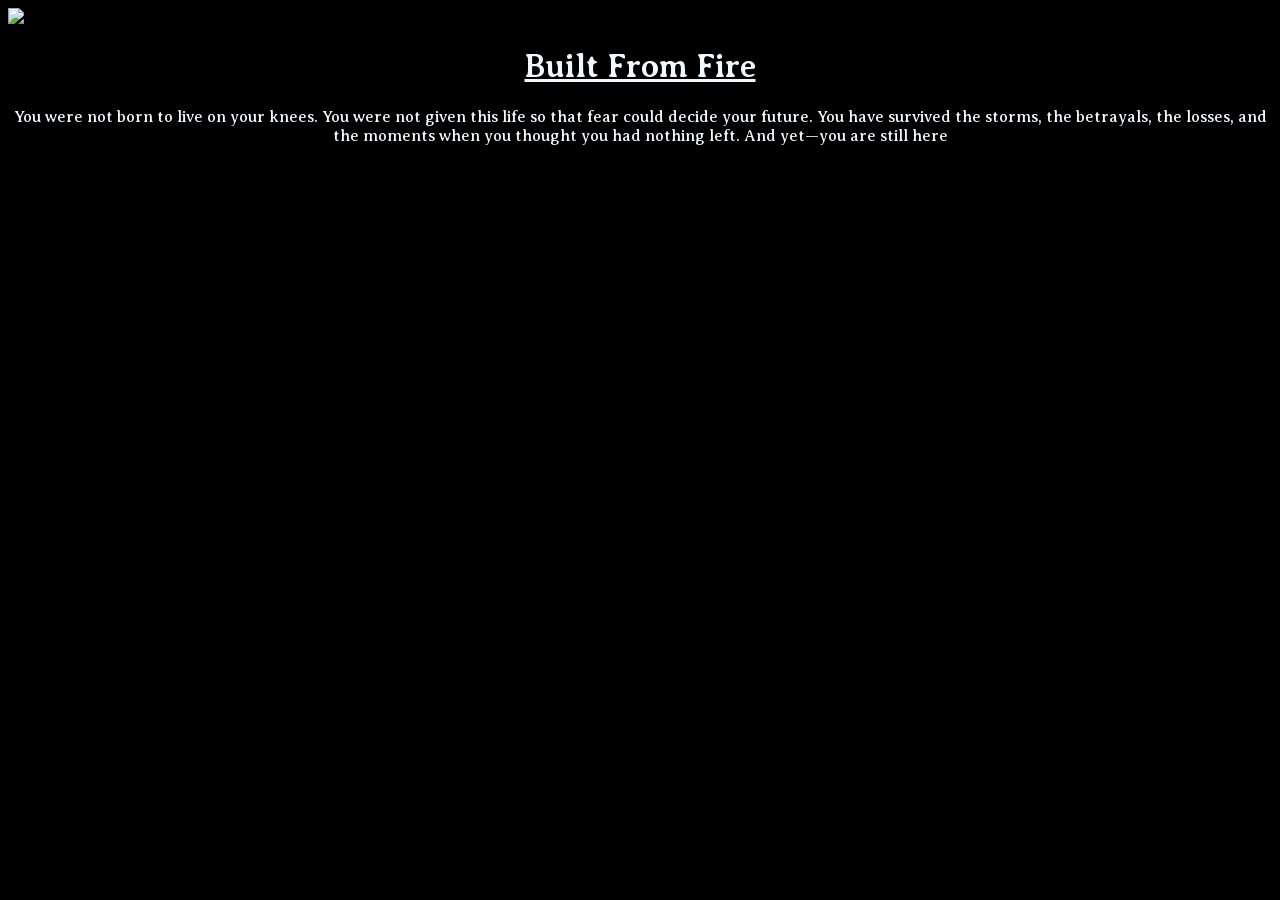
==== Section2/public/FinalProject-Section2/page1.html @ cb2ba77b "today" ====
<!DOCTYPE html>
<html>
    <head>
        <title>Daenerys Targaryen</title>
        </head>
    <body>
        <div class = "page1" value = "image">
        <img src="https://hips.hearstapps.com/hmg-prod/images/theory-1554743989.jpg?crop=0.502xw:1.00xh;0.498xw,0&resize=640:*" alt="Daenerys Targaryen">
        <link rel="preconnect" href="https://fonts.googleapis.com">
<link rel="preconnect" href="https://fonts.gstatic.com" crossorigin>
<link href="https://fonts.googleapis.com/css2?family=Are+You+Serious&family=Averia+Serif+Libre:ital,wght@0,300;0,400;0,700;1,300;1,400;1,700&family=Libre+Baskerville:ital,wght@0,400..700;1,400..700&display=swap" rel="stylesheet">
        <link rel="stylesheet" href="main.css">
    </div>
    <div class = "page1" value = "title">
        <h1>Built From Fire</h1>

    </div>
    <div class = "page1" value = "paragraph">
        <p>You were not born to live on your knees.
    You were not given this life so that fear could decide your future. You have survived the storms, the betrayals, the losses, and the moments when you thought you had nothing left.
    And yet—you are still here</p>

    </div>
    </body>
---- Section2/public/FinalProject-Section2/main.css ----
.page1[value = "title"]{
    text-align: center;
    color: aliceblue;
    text-decoration-line: underline;
    font-family: "Averia Serif Libre", serif;
}
img{
    display: block;
    margin: 0 auto;

}
*{
    background-color: black;
}
.page1[value = "paragraph"]{
    color: aliceblue;
    text-align: center;
    font-family: "Averia Serif Libre", serif;
}
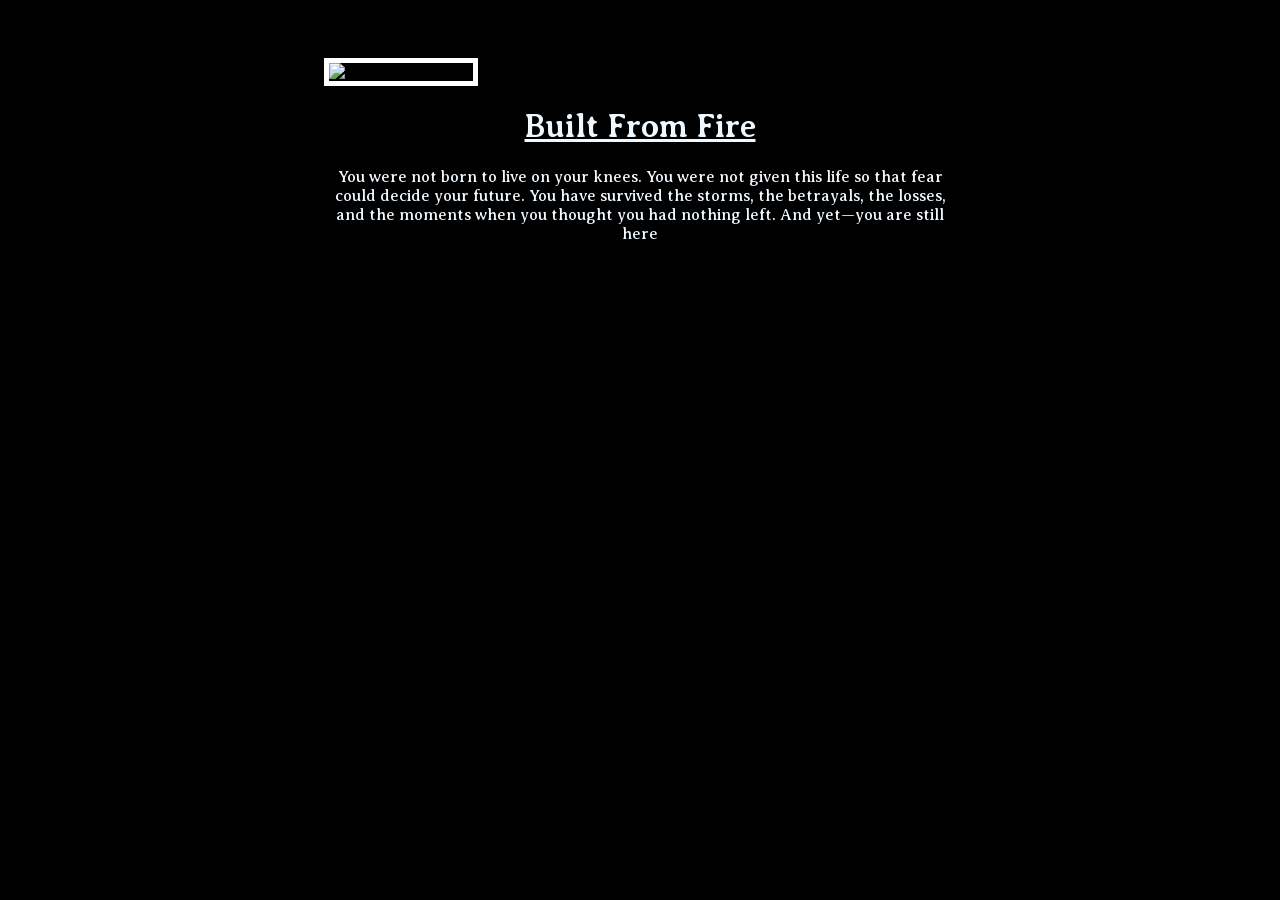
==== commit d09b76df: "today" ====
--- a/Section2/public/FinalProject-Section2/page1.html
+++ b/Section2/public/FinalProject-Section2/page1.html
@@ -12,7 +12,7 @@
         <link rel="stylesheet" href="main.css">
     </div>
     <div class = "page1" value = "title">
-        <h1>Built From Fire</h1>
+        <h1 draggable="true">Built From Fire</h1>
 
     </div>
     <div class = "page1" value = "paragraph">
--- a/Section2/public/FinalProject-Section2/main.css
+++ b/Section2/public/FinalProject-Section2/main.css
@@ -5,10 +5,19 @@
     text-decoration-line: underline;
     font-family: "Averia Serif Libre", serif;
 }
+
 img{
-    display: block;
-    margin: 0 auto;
+    width: 100%;
+    height: 250px;
+    border: 5px solid white;
+    margin-top: 50px;
+    
+    
 
+}
+div{
+    width: 50%;
+    margin-left: 25%;
 }
 *{
     background-color: black;
